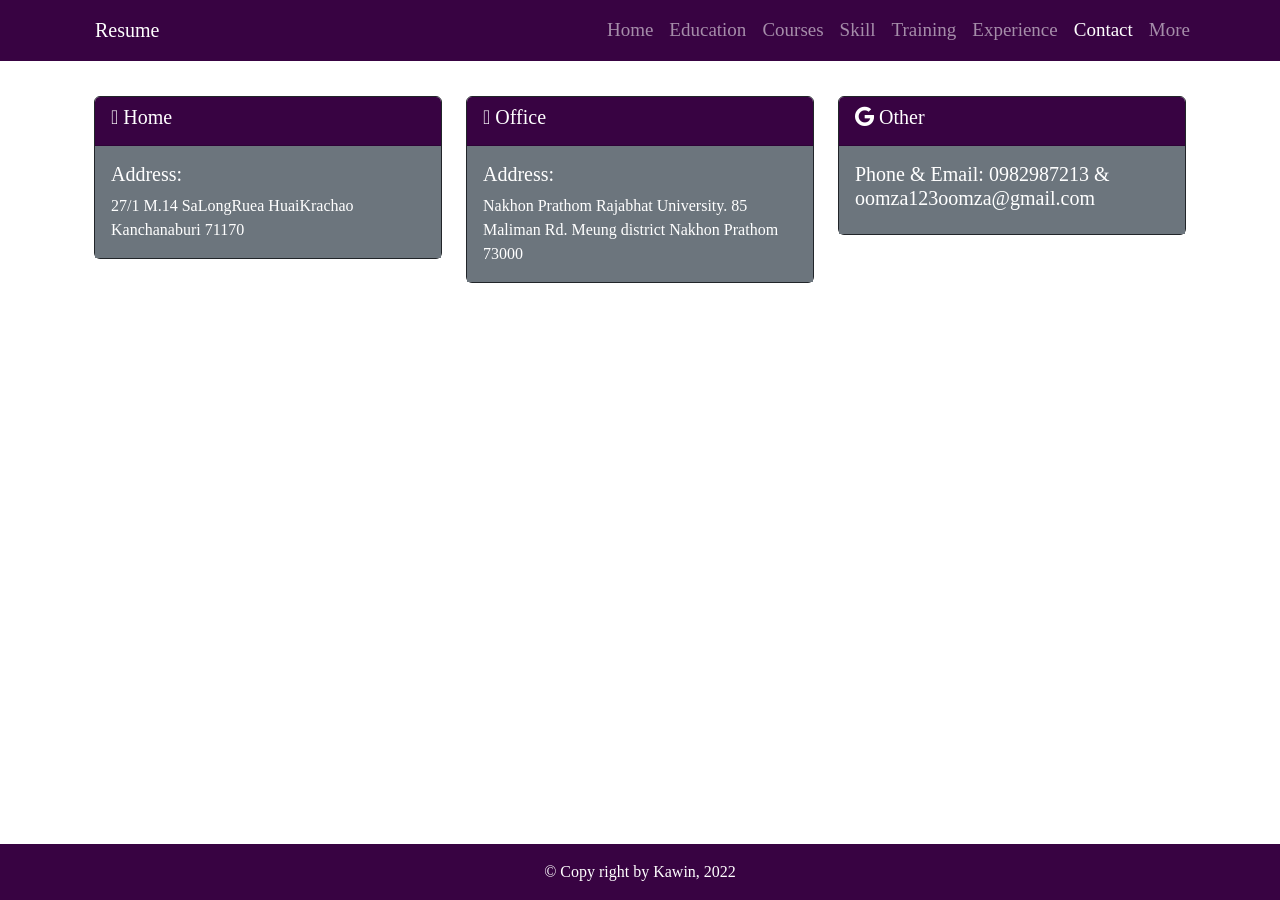
==== contact.html @ cfc91f0f "towcommit" ====
<!DOCTYPE html>
<html lang="en">

<head>
    <meta charset="UTF-8">
    <meta http-equiv="X-UA-Compatible" content="IE=edge">
    <meta name="viewport" content="width=device-width, initial-scale=1.0">
    <title>Document</title>
    <!-- <link rel="stylesheet" href="scr/bootstrap/css/bootstrap.min.css"> -->
    <link href="https://cdn.jsdelivr.net/npm/bootstrap@5.0.2/dist/css/bootstrap.min.css" rel="stylesheet" integrity="sha384-EVSTQN3/azprG1Anm3QDgpJLIm9Nao0Yz1ztcQTwFspd3yD65VohhpuuCOmLASjC" crossorigin="anonymous">
    <link rel="stylesheet" href="https://pro.fontawesome.com/releases/v5.10.0/css/all.css">
    <style>
      @import url('https://fonts.googleapis.com/css2?family=IBM+Plex+Sans+Thai:wght@300&fam ily=Prompt:ital,wght@0,100;0,400;1,100&display=swap');
      @import url('https://fonts.googleapis.com/css2?family=Prompt&display=swap');
      @font-face {
          font-family: "Bangna";
          src: url('src/font/bangna-new.ttf'),
               url('src/font/bangna-new.eot');
      }
      *{            
          font-family: "Bangna";
      }
  </style>
  <link rel="stylesheet" href="src/css/custom.css">
</head>

<body>
    <!-- เมนู -->
  <nav class="navbar navbar-expand-sm navbar-dark bg-dark fixed-top">
    <div class="container">
      <a class="navbar-brand" href="#"><img src="images/Mhok300x300.png" alt="" class="rounded-pill me-2 " style="width: 30px;"  > Resume</a> 
      <button class="navbar-toggler" type="button" data-bs-toggle="collapse" data-bs-target="#navbarSupportedContent" aria-controls="navbarSupportedContent" aria-expanded="false" aria-label="Toggle navigation">
        <span class="navbar-toggler-icon"></span>
      </button>
      <div class="collapse navbar-collapse" id="navbarSupportedContent">
        <ul class="navbar-nav ms-auto mb-2 mb-lg-0">
        <li class="nav-item">
            <a class="nav-link " aria-current="page" href="index.html">Home</a>
        </li>
        <li class="nav-item">
            <a class="nav-link " href="education.html">Education</a>
        <li class="nav-item">
            <a class="nav-link" href="courses.html">Courses</a>
        <li class="nav-item">
            <a class="nav-link" href="skill.html">Skill</a>
        <li class="nav-item">
            <a class="nav-link" href="training.html">Training</a>
        <li class="nav-item">
            <a class="nav-link" href="experience.html">Experience</a>
        <li class="nav-item">
            <a class="nav-link active" href="contact.html">Contact</a>
        <li class="nav-item">
            <a class="nav-link" href="more.html">More</a>
        </ul>
      </div>
    </div>
  </nav>
       
<!-- <--grid card--> -->
    <div class="row row-cols-1 row-cols-md-3 g-4 mt-5 container me-auto ms-auto">
        <div class="col">
          <div class="card border-dark ">
            <div class="card-header text-white bg-dark ">
            <h5 class="card-title"><i class="fal fa-home"></i> Home</h5>
            </div>
            <div class="card-body  text-white bg-secondary ">
              <h5 class="card-title">Address:</h5>
              <p class="card-text">27/1 M.14 SaLongRuea HuaiKrachao Kanchanaburi 71170</p>
            </div>
          </div>
        </div>

        <div class="col">
          <div class="card border-dark  ">
            <div class="card-header text-white bg-dark">
                <h5 class="card-title"><i class="fal fa-building"></i> Office</h5>
                </div>
            <div class="card-body text-white bg-secondary">
              <h5 class="card-title">Address:</h5>
              <p class="card-text">Nakhon Prathom Rajabhat University. 85 Maliman Rd. Meung district Nakhon Prathom 73000</p>
            </div>
          </div>
        </div>

        <div class="col">
          <div class="card border-dark  ">
            <div class="card-header text-white bg-dark">
                <h5 class="card-title"><i class="fab fa-google"></i> Other</h5>
                </div>
            <div class="card-body text-white bg-secondary ">
              <h5 class="card-title">Phone & Email: 0982987213 & oomza123oomza@gmail.com</h5>
              <p class="card-text"></p>
            </div>
          </div>
        </div>
       
        </div>
      </div>
<!-- แบ่ง 2 คอลัมน์ -->

 <!-- footer -->
 <footer>
  <div class="container-fluid py-3 bg-dark text-center fixed-bottom">
    <span class="text-white">&COPY; Copy right by Kawin, 2022</span>
  </div>
</footer>

    <!-- <link rel="stylesheet" href="src/bootstrap/js/bootstrap.bundle.js"> -->
    <script src="https://cdn.jsdelivr.net/npm/bootstrap@5.0.2/dist/js/bootstrap.bundle.min.js"
        integrity="sha384-MrcW6ZMFYlzcLA8Nl+NtUVF0sA7MsXsP1UyJoMp4YLEuNSfAP+JcXn/tWtIaxVXM" crossorigin="anonymous">
    </script>
</body>

</html>
---- src/css/custom.css ----
.bg-dark {
    background-color: #380342!important;
}
.nav-link {
    font-size: 19px;
}
.carousel-inner {
    height: 500px;
}

.col-sm-4 {
    font-family: 'Prompt', sans-serif;
    font-weight: 400;
    text-shadow: 2px 1px 2px #0d007e;
    /* font-weight: 100;
    text-align: center;
    text-shadow: 4px 0px 0px #868686; */
}
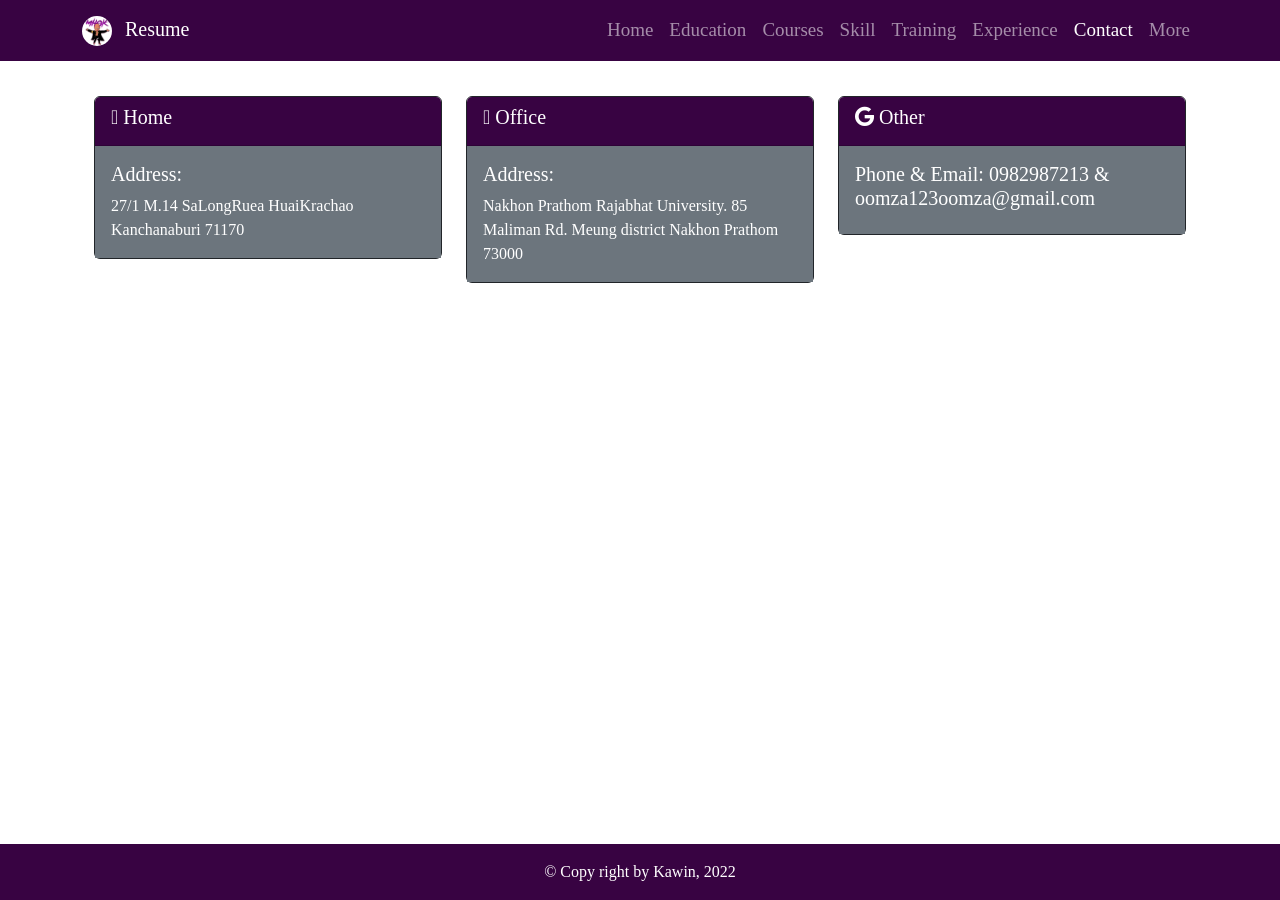
==== commit aaf1fe61: "threecommit" ====
--- a/contact.html
+++ b/contact.html
@@ -28,7 +28,7 @@
     <!-- เมนู -->
   <nav class="navbar navbar-expand-sm navbar-dark bg-dark fixed-top">
     <div class="container">
-      <a class="navbar-brand" href="#"><img src="images/Mhok300x300.png" alt="" class="rounded-pill me-2 " style="width: 30px;"  > Resume</a> 
+      <a class="navbar-brand" href="#"><img src="src/src/images/Mhok300x300.png" alt="" class="rounded-pill me-2 " style="width: 30px;"  > Resume</a> 
       <button class="navbar-toggler" type="button" data-bs-toggle="collapse" data-bs-target="#navbarSupportedContent" aria-controls="navbarSupportedContent" aria-expanded="false" aria-label="Toggle navigation">
         <span class="navbar-toggler-icon"></span>
       </button>
